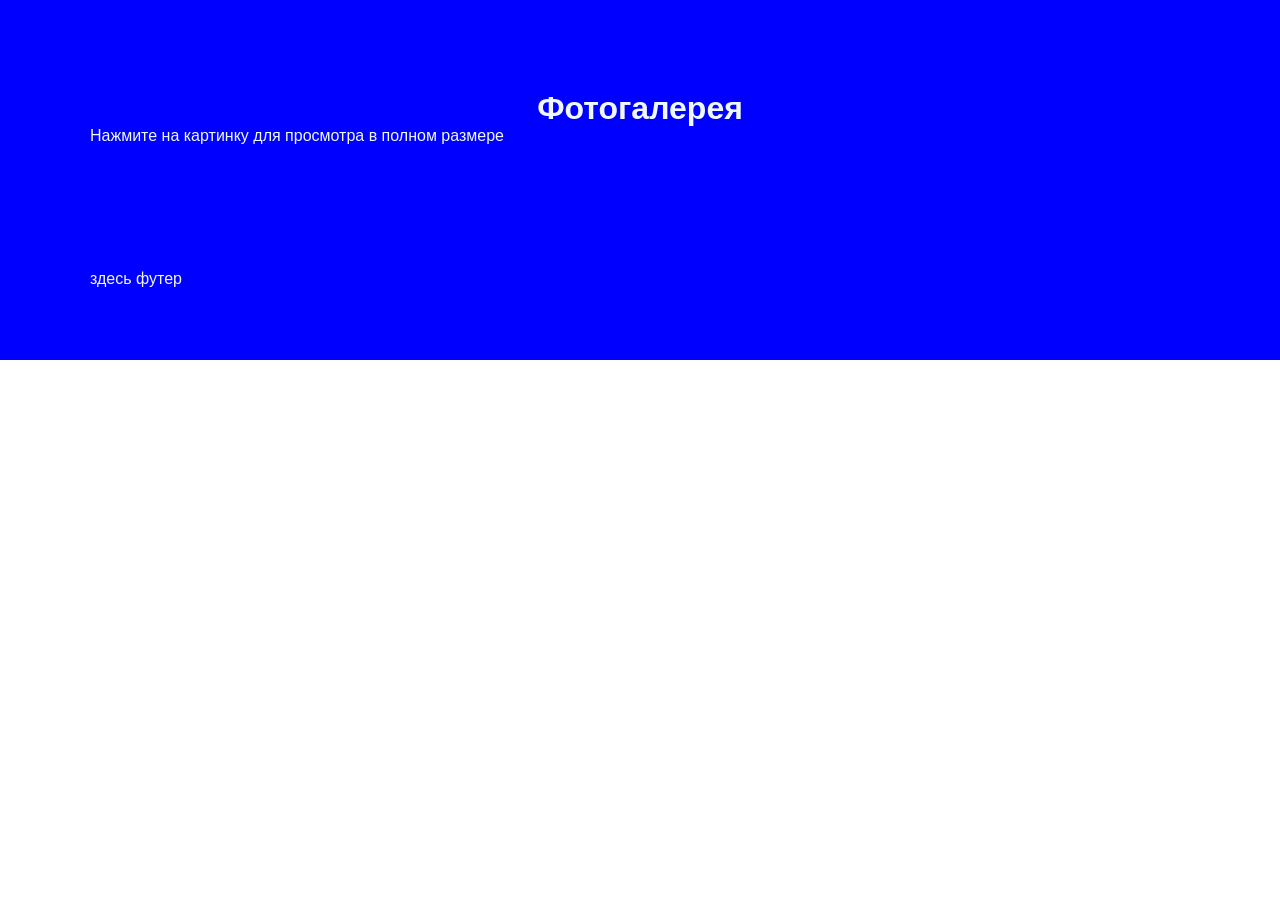
==== gallery/index.html @ 594a17ac "Описание для солнца" ====
<!DOCTYPE html>
<html lang="ru">
<head>
    <meta charset="UTF-8">
    <meta name="viewport" content="width=device-width, initial-scale=1.0">
    <title>Галерея изображений</title>
    <link rel="stylesheet" href="styles.css">
</head>
<body>
    <header>
        <h1>Фотогалерея</h1>
        <p>Нажмите на картинку для просмотра в полном размере</p>
    </header>

    <main><div class="gallery" id="gallery"></div></main>

    <footer>
        здесь футер
    </footer>


</body>
</html>
---- gallery/styles.css ----
* {
   margin: 0;
   padding: 0;
   box-sizing: border-box;
   font-family: Arial, Helvetica, sans-serif;
  }


 header {
    height: 10vh;
    background-color: blue;
    color: aliceblue;
    padding: 10vh;
}  

 h1 {
    text-align: center;
}

 footer {
    height: 10vh;
    background-color: blue;
    color: aliceblue;
    padding: 10vh;


 }
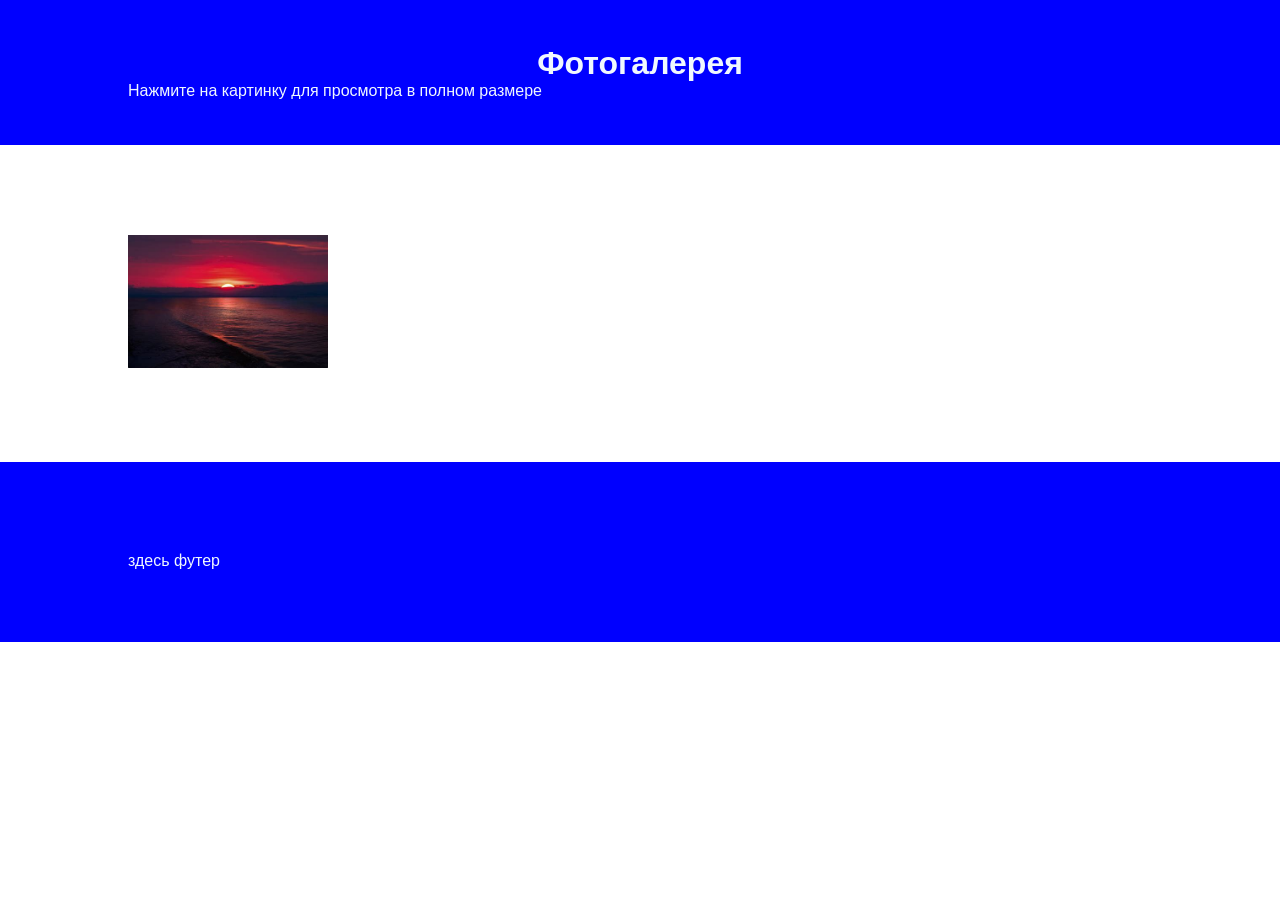
==== commit b3b8329d: "Убрал отладочную печать и добавить ограничения на изменение скорости" ====
--- a/gallery/index.html
+++ b/gallery/index.html
@@ -12,11 +12,15 @@
         <p>Нажмите на картинку для просмотра в полном размере</p>
     </header>
 
-    <main><div class="gallery" id="gallery"></div></main>
+    <main>
+        <div class="gallery" id="gallery"></div>
+       <img loading="lazy" src="images/закат.jpg" alt="здесб картинка для первого слайда" width="200px">
+    </main>
 
     <footer>
         здесь футер
     </footer>
+    <script src="js/scripts.js"></script>
 
 
 </body>
--- a/gallery/styles.css
+++ b/gallery/styles.css
@@ -5,25 +5,57 @@
    font-family: Arial, Helvetica, sans-serif;
   }
 
+  :root{
+      --background-color:blue;
+      --main-color: aliceblue; 
+      --main-padding: 10vw;
+
+       }
+
 
  header {
-    height: 10vh;
-    background-color: blue;
-    color: aliceblue;
-    padding: 10vh;
+    background-color: var(--background-color);
+    color:var(--main-color);
+    padding: 5vh var(--main-padding);
 }  
 
  h1 {
     text-align: center;
+    padding: 2vh auto;
+    word-wrap: break-word;
 }
+
+main{
+  padding: 10vh var(--main-padding);
+    }
 
  footer {
     height: 10vh;
-    background-color: blue;
+    background-color: var(--background-color);
     color: aliceblue;
-    padding: 10vh;
+    padding: 10vh var(--main-padding);
+ }
+
+.gallery-image{
+   width: 100%;
+}   
+
+.gallery-item {
+    width: 40vw;
+    padding: 3vw;
+    border-radius: 10px;
+    box-shadow: 4px 4px 10px rgba(0,0,0,);
+ }
+
+ .gallery {
+   display: grid;
+   grid-template-columns: repeat(auto-fill, minmax(400px, 1fr));
+   gap: 5vw;
+ }
+
+h3 {
+   padding: 20px;
+   }
 
 
- }
 
-
